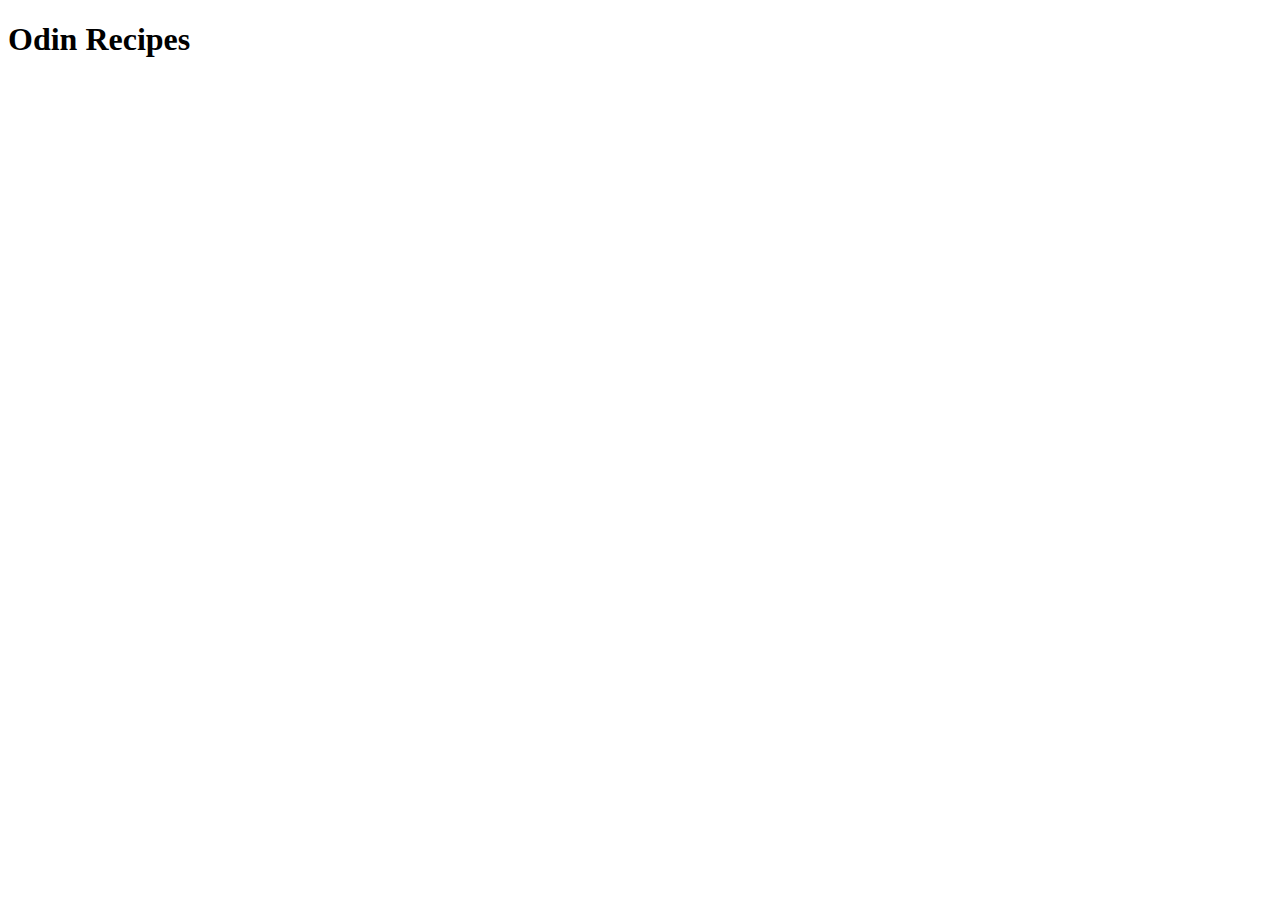
==== index.html @ 2db6290d "feat: add index.html initial structure" ====
<!DOCTYPE html>
<html lang="en">
<head>
    <meta charset="UTF-8">
    <meta name="viewport" content="width=device-width, initial-scale=1.0">
    <title>Index</title>
</head>
<body>
    <h1>Odin Recipes</h1>
</body>
</html>
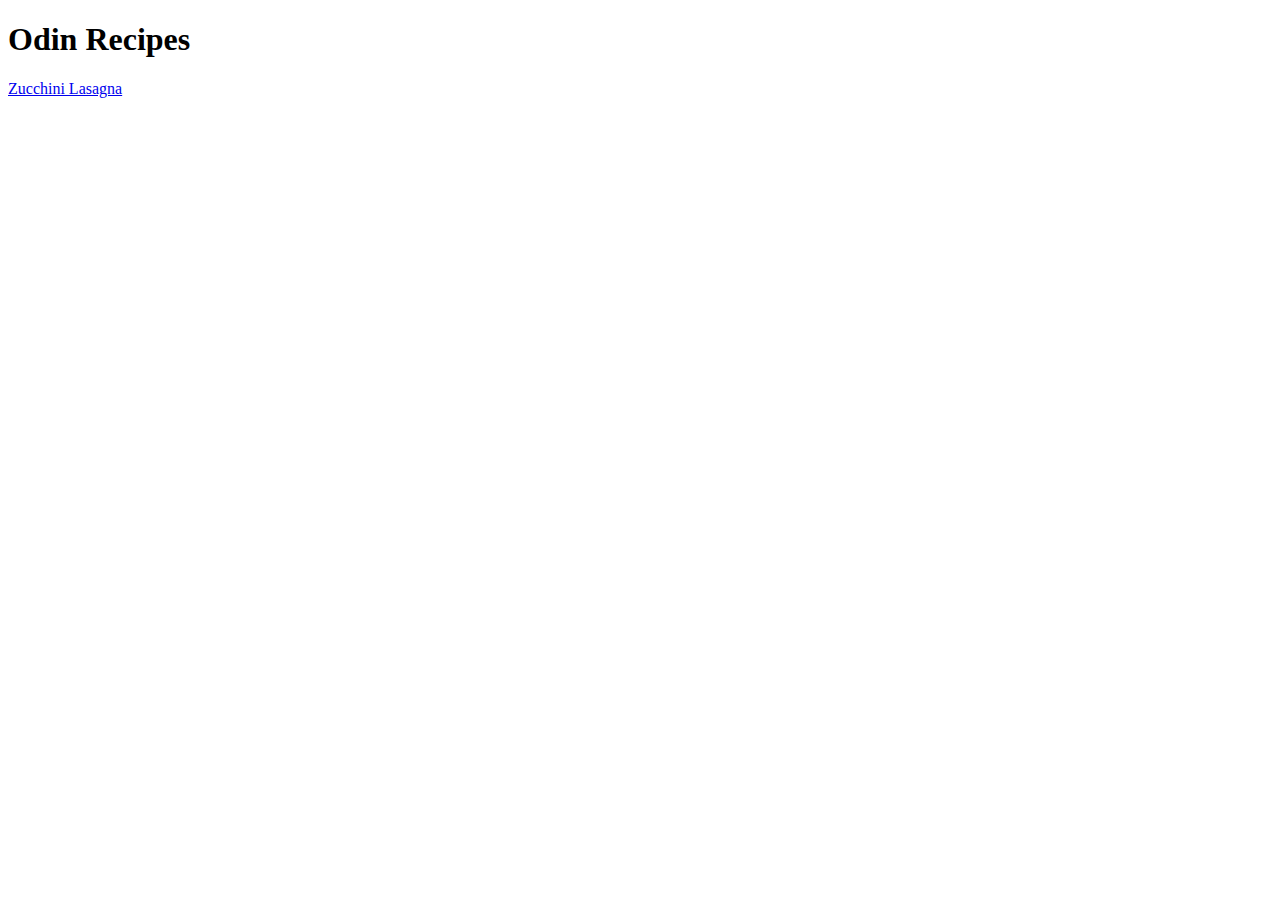
==== commit 19ace95c: "feat: Add zucchini lasagna recipe page" ====
--- a/index.html
+++ b/index.html
@@ -7,5 +7,6 @@
 </head>
 <body>
     <h1>Odin Recipes</h1>
+    <a href="recipes/zucchini-lasagna.html">Zucchini Lasagna</a>
 </body>
 </html>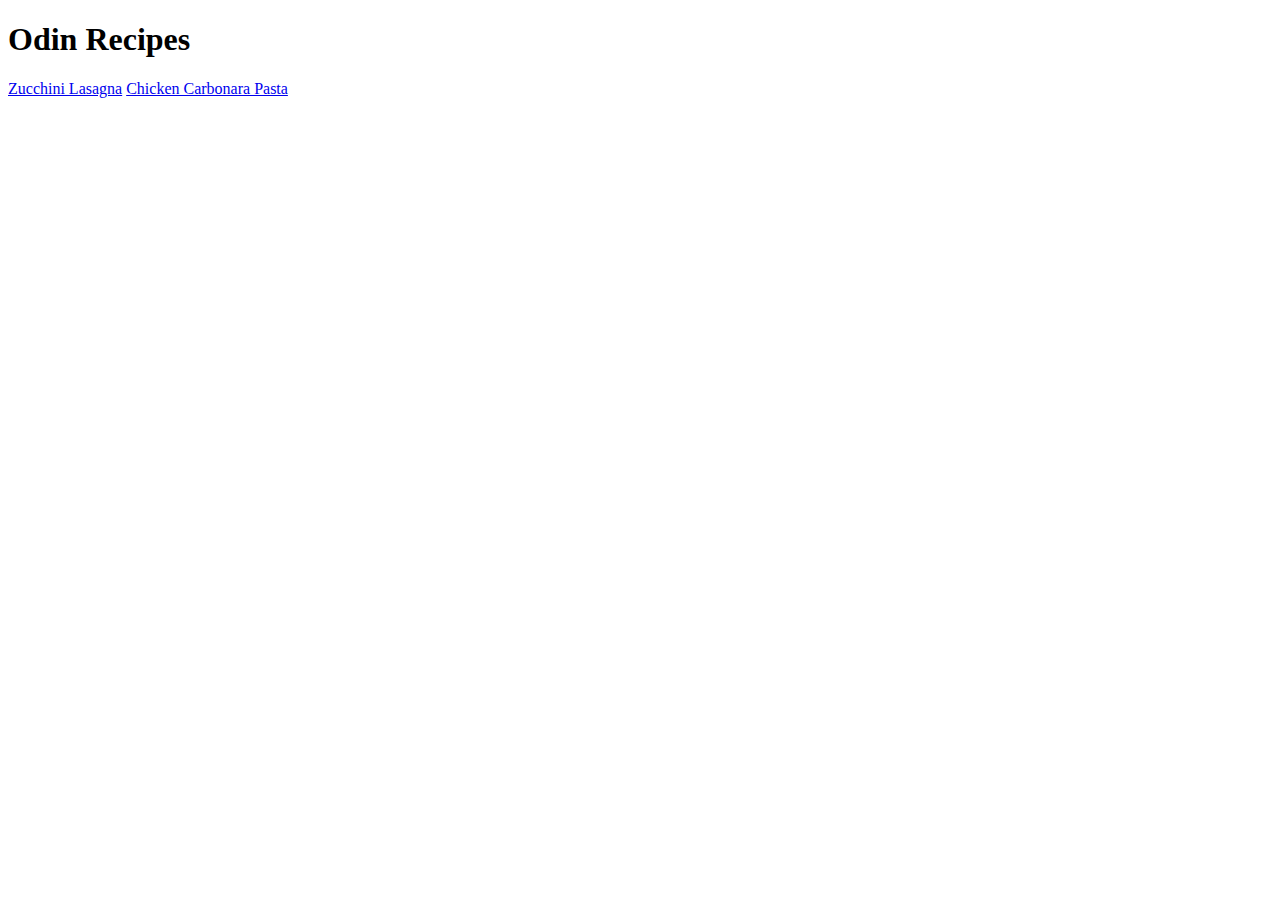
==== commit b9ed74e9: "feat: Add chicken carbonara pasta recipe page" ====
--- a/index.html
+++ b/index.html
@@ -8,5 +8,6 @@
 <body>
     <h1>Odin Recipes</h1>
     <a href="recipes/zucchini-lasagna.html">Zucchini Lasagna</a>
+    <a href="recipes/chicken-carbonara-pasta.html">Chicken Carbonara Pasta</a>
 </body>
 </html>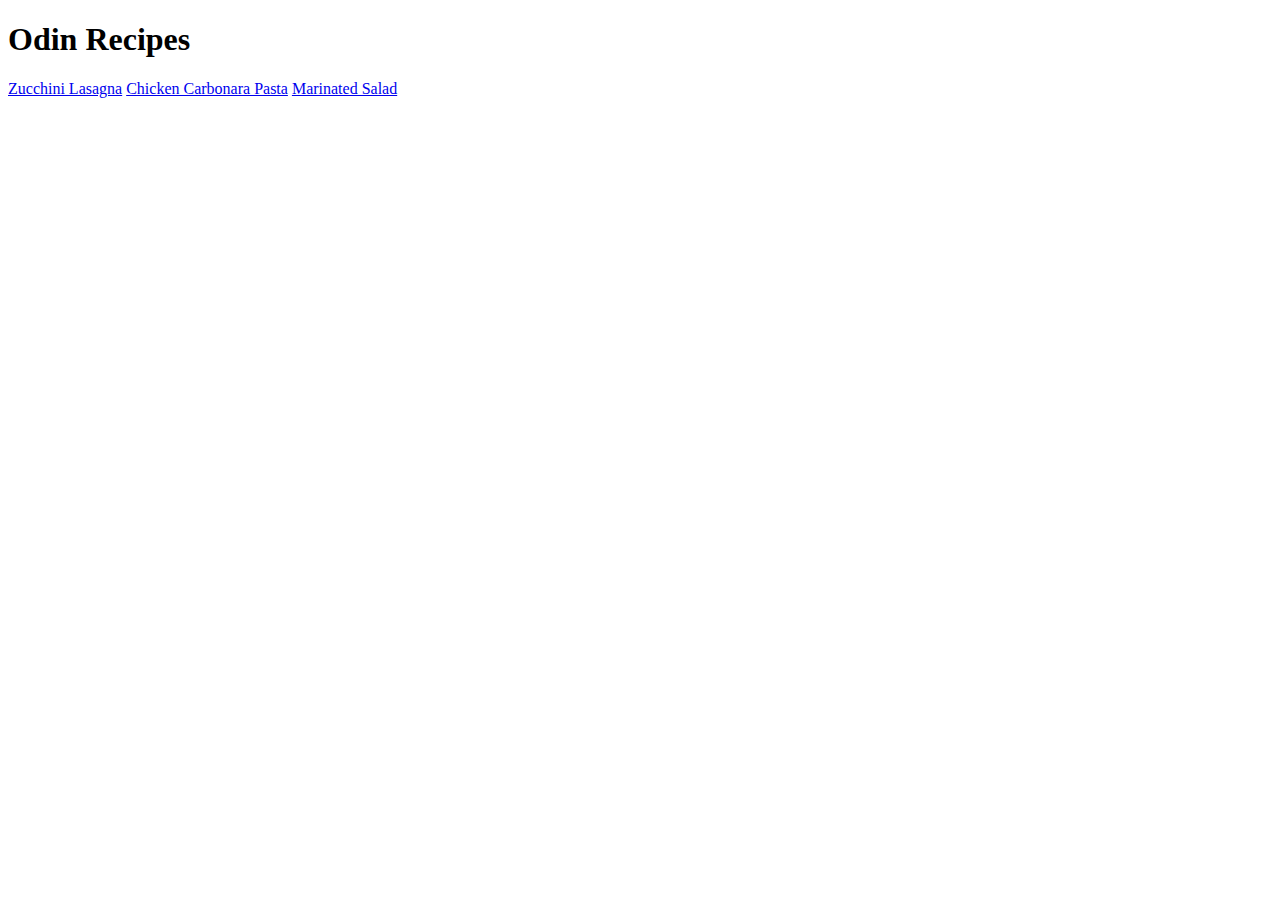
==== commit 730dfef2: "feat: Add marinated salad recipe page" ====
--- a/index.html
+++ b/index.html
@@ -9,5 +9,6 @@
     <h1>Odin Recipes</h1>
     <a href="recipes/zucchini-lasagna.html">Zucchini Lasagna</a>
     <a href="recipes/chicken-carbonara-pasta.html">Chicken Carbonara Pasta</a>
+    <a href="recipes/marinated-salad.html">Marinated Salad</a>
 </body>
 </html>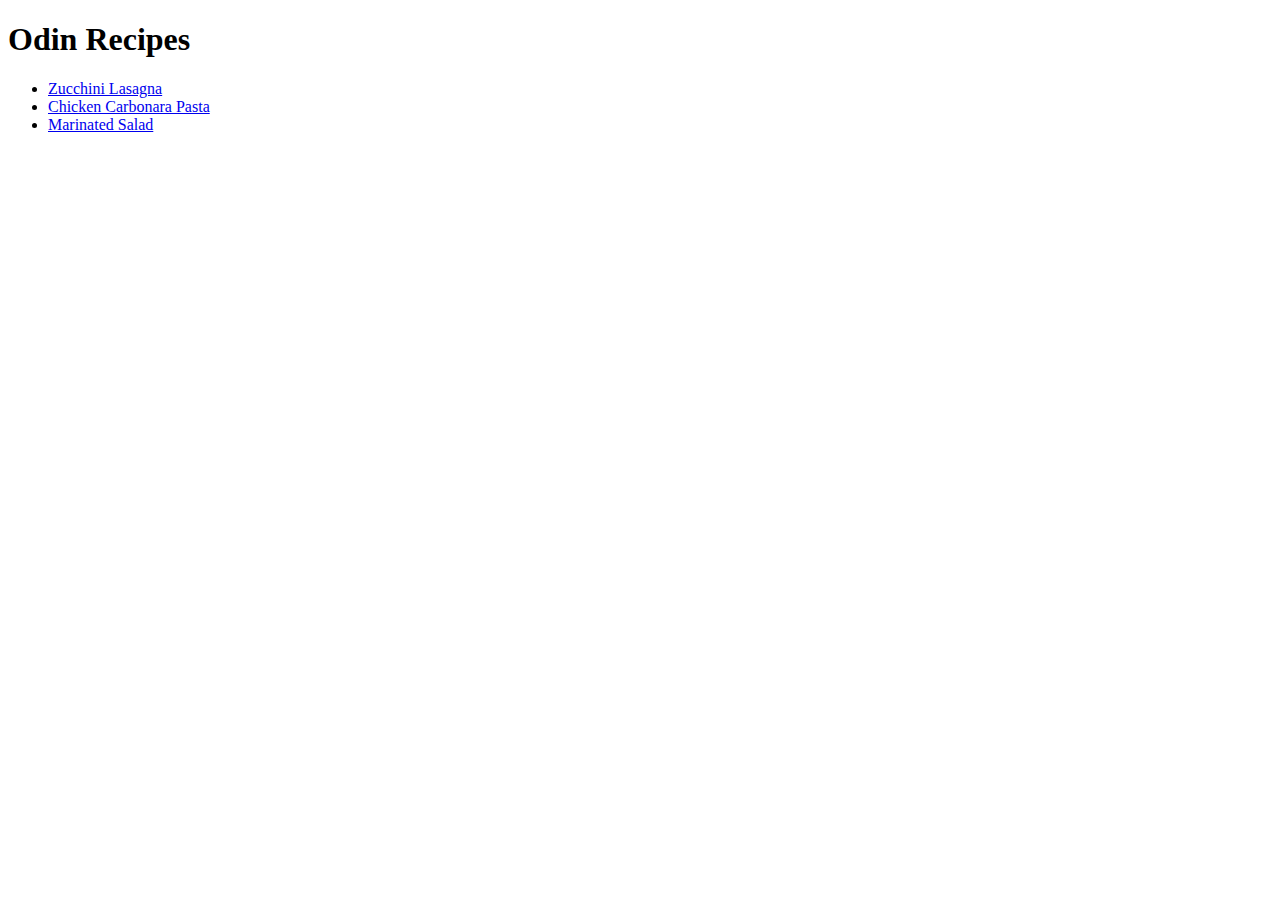
==== commit 33e627f6: "style: add unordered list for recipe pages" ====
--- a/index.html
+++ b/index.html
@@ -7,8 +7,10 @@
 </head>
 <body>
     <h1>Odin Recipes</h1>
-    <a href="recipes/zucchini-lasagna.html">Zucchini Lasagna</a>
-    <a href="recipes/chicken-carbonara-pasta.html">Chicken Carbonara Pasta</a>
-    <a href="recipes/marinated-salad.html">Marinated Salad</a>
+    <ul>
+        <li><a href="recipes/zucchini-lasagna.html">Zucchini Lasagna</a></li>
+        <li><a href="recipes/chicken-carbonara-pasta.html">Chicken Carbonara Pasta</a></li>
+        <li><a href="recipes/marinated-salad.html">Marinated Salad</a></li>
+    </ul>
 </body>
 </html>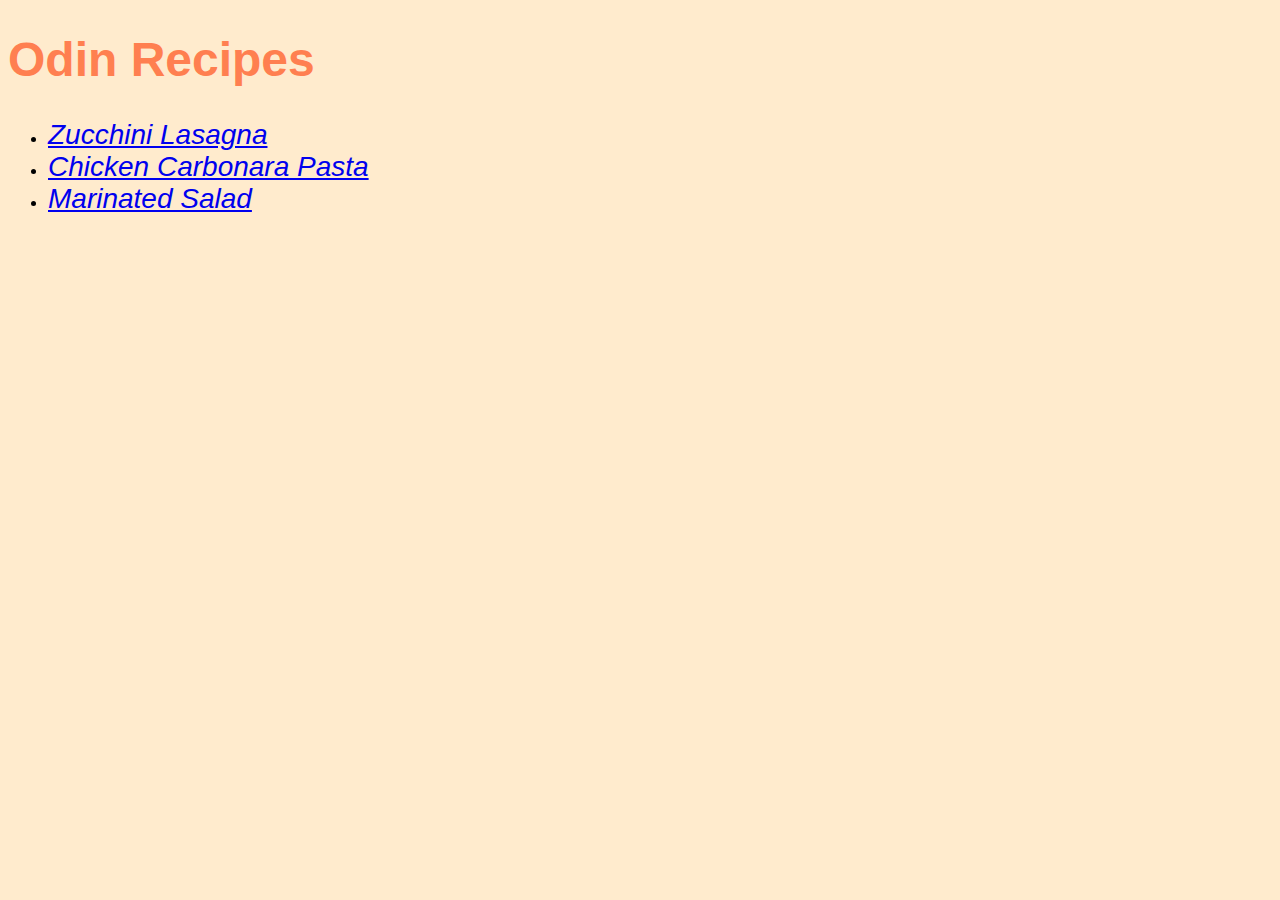
==== commit b1b51515: "feat(css): Integrate external CSS for basic styling" ====
--- a/index.html
+++ b/index.html
@@ -3,14 +3,15 @@
 <head>
     <meta charset="UTF-8">
     <meta name="viewport" content="width=device-width, initial-scale=1.0">
+    <link rel="stylesheet" href="styles.css">
     <title>Index</title>
 </head>
 <body>
     <h1>Odin Recipes</h1>
     <ul>
-        <li><a href="recipes/zucchini-lasagna.html">Zucchini Lasagna</a></li>
-        <li><a href="recipes/chicken-carbonara-pasta.html">Chicken Carbonara Pasta</a></li>
-        <li><a href="recipes/marinated-salad.html">Marinated Salad</a></li>
+        <li><a class="recipe-link" href="recipes/zucchini-lasagna.html">Zucchini Lasagna</a></li>
+        <li><a class="recipe-link" href="recipes/chicken-carbonara-pasta.html">Chicken Carbonara Pasta</a></li>
+        <li><a class="recipe-link" href="recipes/marinated-salad.html">Marinated Salad</a></li>
     </ul>
 </body>
 </html>--- a/styles.css
+++ b/styles.css
@@ -0,0 +1,38 @@
+* {
+    font-family: Arial, Helvetica, sans-serif;
+    background-color: blanchedalmond;
+}
+
+h1 {
+    font-size: 48px;
+}
+
+h1, h2 {
+    color: coral;
+}
+
+p {
+    font-size: 20px;
+    text-align: justify;
+}
+
+.recipe-link {
+    font-size: 28px;
+}
+
+li {
+    font-size: 18px;
+}
+
+ul {
+    font-style: italic;
+}
+
+/* ol {
+    font-style: oblique;
+} */
+
+img {
+    height: auto;
+    width: 450px;
+}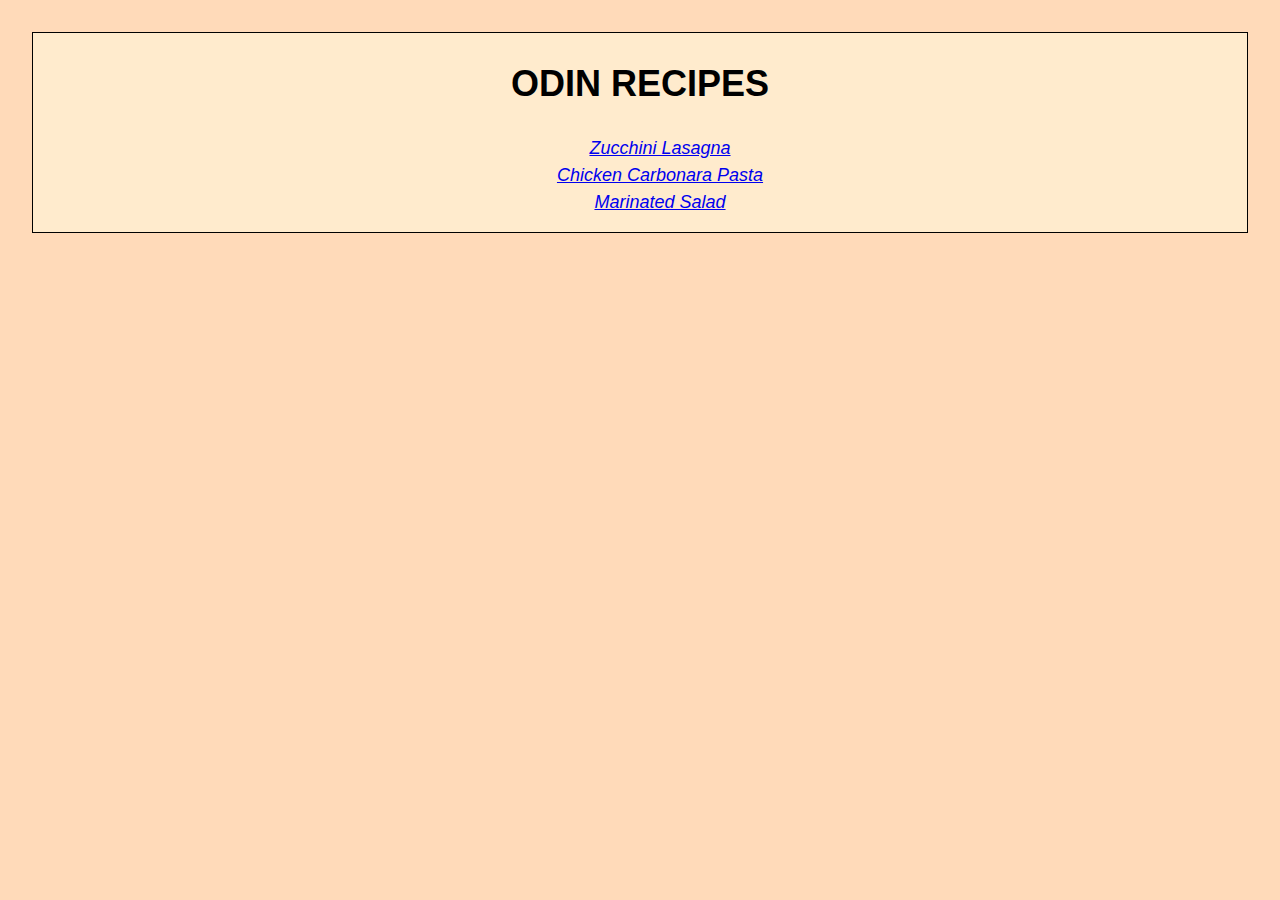
==== commit 716609d3: "feat(css): Enhance layout and styling using the box model" ====
--- a/index.html
+++ b/index.html
@@ -8,7 +8,7 @@
 </head>
 <body>
     <h1>Odin Recipes</h1>
-    <ul>
+    <ul class="recipe-list">
         <li><a class="recipe-link" href="recipes/zucchini-lasagna.html">Zucchini Lasagna</a></li>
         <li><a class="recipe-link" href="recipes/chicken-carbonara-pasta.html">Chicken Carbonara Pasta</a></li>
         <li><a class="recipe-link" href="recipes/marinated-salad.html">Marinated Salad</a></li>
--- a/styles.css
+++ b/styles.css
@@ -1,14 +1,33 @@
 * {
     font-family: Arial, Helvetica, sans-serif;
+    box-sizing: border-box;
+    line-height: 1.5;
+}
+
+html {
+    background-color: peachpuff;
+}
+
+body {
     background-color: blanchedalmond;
+    border: 1px solid black;
+    padding: 0 1em;
+    margin: 2em;
+}
+
+h1, 
+h2{
+    color: black;
+    text-transform: uppercase;
 }
 
 h1 {
-    font-size: 48px;
+    font-size: 36px;
+    text-align: center;
 }
 
-h1, h2 {
-    color: coral;
+h2 {
+    text-align: left;
 }
 
 p {
@@ -16,23 +35,34 @@
     text-align: justify;
 }
 
-.recipe-link {
-    font-size: 28px;
-}
-
 li {
     font-size: 18px;
+    text-align: justify;
 }
 
 ul {
     font-style: italic;
 }
 
-/* ol {
-    font-style: oblique;
-} */
-
 img {
     height: auto;
     width: 450px;
+    display: block;
+    margin: auto;
+    margin-bottom: 3em;
+    border: 1px solid black;
+}
+
+.recipe-list {
+    list-style-type: none;
+}
+
+.recipe-link {
+    text-align: center;
+    display: block;
+    margin: auto;
+}
+
+.recipe-link:hover {
+    font-size: 28px;
 }